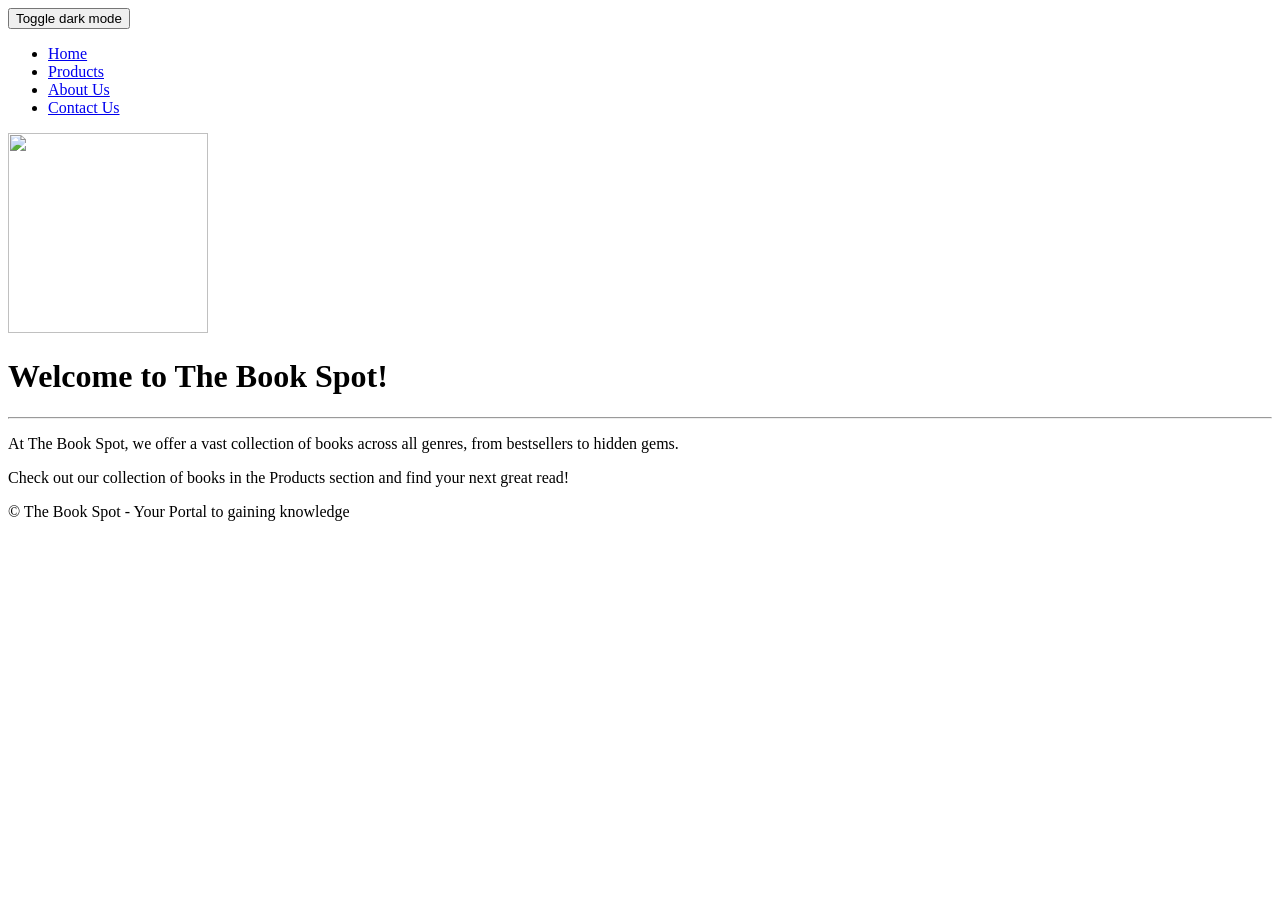
==== index.html @ 32a23036 "Update and rename indexx.html to index.html" ====
<!DOCTYPE html>
<html lang="en">
<head>
    <meta charset="UTF-8">
    <meta name="viewport" content="width=device-width, initial-scale=1.0">
    <title>The Book Spot- Home Page</title>
    <link rel="stylesheet" href="style (2).css">
     <script src="JS.js"></script>
</head>
<body>
<button onclick="myFunction()">Toggle dark mode</button>
    <div class="navbar">
        <ul>
            <li><a href="indexx.html">Home</a></li>
            <li><a href="TheProducts.html">Products</a></li>
            <li><a href="about.html">About Us</a></li>
            <li><a href="contact.html">Contact Us</a></li>
        </ul>
    </div>

    <div class="home-content">
        <img src="book.png" height="200" width="200">
        <h1>Welcome to The Book Spot!</h1>        
        <hr> 
          <p>At The Book Spot, we offer a vast collection of books across all genres, from bestsellers to hidden gems.</p>
    <p>Check out our collection of books in the Products section and find your next great read!</p>
    </div>

    <div class="footer">
        <footer>
            <p>© The Book Spot - Your Portal to gaining knowledge</p>
        </footer>
    </div>

</body>
</html>
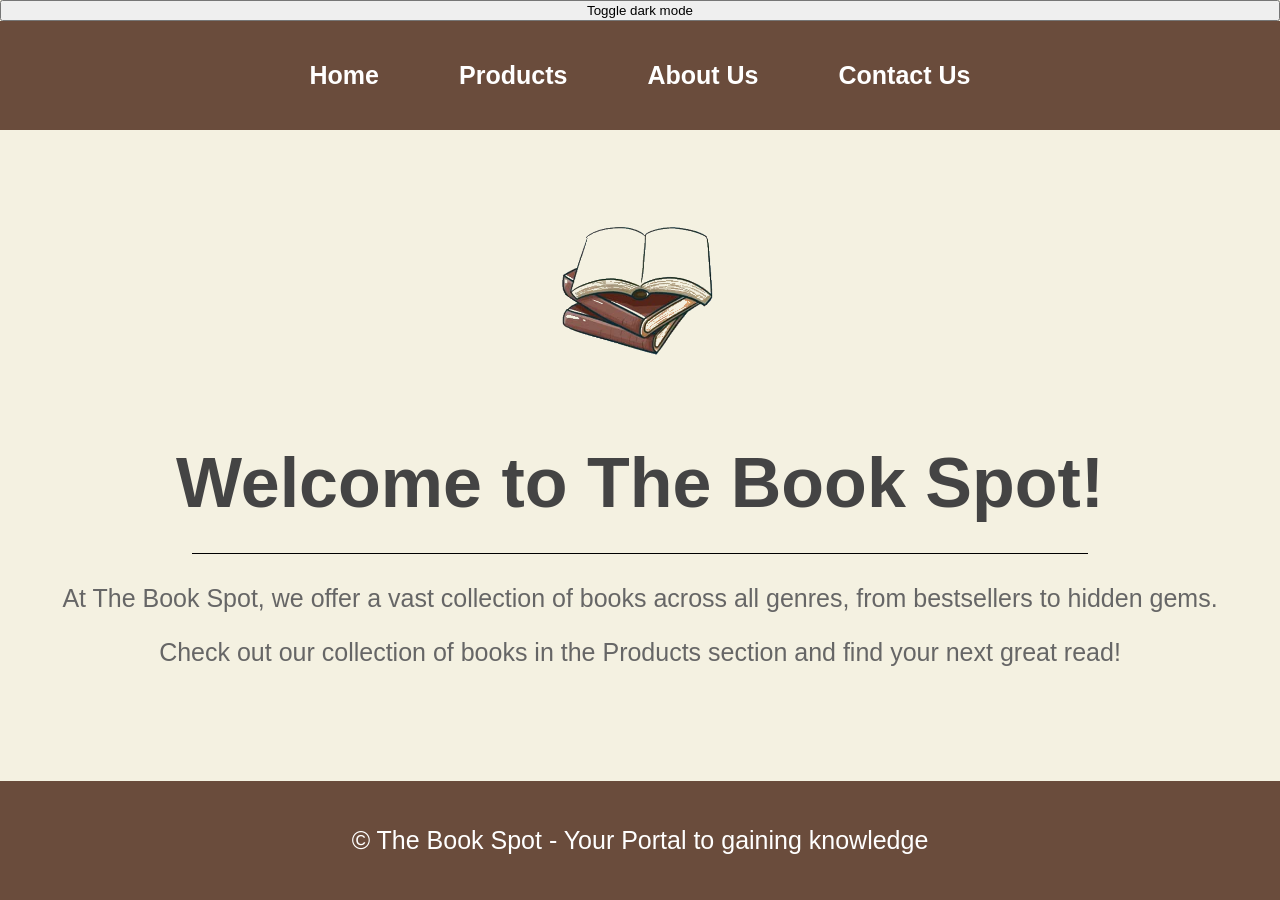
==== commit ab221dba: "Update index.html" ====
--- a/index.html
+++ b/index.html
@@ -4,8 +4,8 @@
     <meta charset="UTF-8">
     <meta name="viewport" content="width=device-width, initial-scale=1.0">
     <title>The Book Spot- Home Page</title>
-    <link rel="stylesheet" href="style (2).css">
-     <script src="JS.js"></script>
+    <link rel="stylesheet" href="src/style (2).css">
+     <script src="src/JS.js"></script>
 </head>
 <body>
 <button onclick="myFunction()">Toggle dark mode</button>
@@ -19,7 +19,7 @@
     </div>
 
     <div class="home-content">
-        <img src="book.png" height="200" width="200">
+        <img src="src/book.png" height="200" width="200">
         <h1>Welcome to The Book Spot!</h1>        
         <hr> 
           <p>At The Book Spot, we offer a vast collection of books across all genres, from bestsellers to hidden gems.</p>
@@ -34,3 +34,4 @@
 
 </body>
 </html>
+
--- a/src/style (2).css
+++ b/src/style (2).css
@@ -0,0 +1,157 @@
+body {
+  padding: 25px;
+  background-color: white;
+  color: black;
+  font-size: 25px;
+}
+
+.dark-mode {
+  background-color: black;
+  color: white;
+}
+
+
+body {
+  font-family: 'Segoe UI', Tahoma, Geneva, Verdana, sans-serif;
+  background-color: #f4f1e1; 
+  display: flex;
+  flex-direction: column;  
+  min-height: 100vh; 
+  margin: 0;
+  padding: 0;
+}
+/*--------------------Navigation Bar----------------------*/
+.navbar {
+  background-color: #6a4c3c; 
+  padding: 15px 0;
+}
+
+.navbar ul {
+  list-style-type: none;
+  display: flex;
+  justify-content: center;
+  padding: 0;
+}
+
+.navbar ul li {
+  margin: 0 20px;
+}
+
+.navbar ul li a {
+  color: white;
+  text-decoration: none;
+  font-weight: bold;
+  padding: 10px 20px;
+  border-radius: 4px;
+}
+
+.navbar ul li a:hover {
+  background-color: #000000;  
+}
+
+
+/* Table Styling */
+table {
+  width: 80%;       
+  margin: 0 auto;    
+  border-collapse: collapse;
+  text-align: left;
+}
+table th {
+  background-color: #6a4c3c;  
+  color: white;
+}
+
+.HomeHeader {
+  text-align: center;
+}
+
+/*--------------------Contact Us----------------------*/
+.ContactUs{
+    text-align: center;
+}
+input[type="text"], input[type="email"], input[type="number"], textarea {
+  width: 45%;             
+  padding: 12px;          
+  font-size: 16px;        
+  margin-bottom: 20px;     
+  border: 1px solid #ccc; 
+  border-radius: 5px;      
+}
+textarea{
+  height: 150px;
+  resize: none;
+}
+h3 {
+  text-align: center;  /* Centers the "Follow Us" text */
+  font-size: 1.5em;
+  margin-top: 40px;    /* Adds space above the heading */
+}
+.social-icons {
+  list-style: none;
+  display: flex;
+  gap: 20px;
+  justify-content: center;
+  font-size: 2rem;
+}
+.social-icons img {
+  width: 40px;
+}
+
+/* Footer styles */
+.footer {
+  background-color: #6a4c3c;
+  color: white;
+  padding: 20px 0;
+  text-align: center;
+  margin-top: auto;
+}
+
+
+/*--------------------About Us----------------------*/
+.story-section {
+  text-align: center;
+  max-width: 700px; 
+  margin: 0 auto; 
+  padding-top: 30px; 
+  line-height: 1.5; 
+    margin-top: 80px;
+
+}
+
+/*--------------------Home Page----------------------*/
+.home-content {
+ 
+  text-align: center;
+  
+  
+  
+  /* Add space between navbar and heading */
+  padding-top: 60px; 
+}
+
+/* Style the big "Welcome" heading */
+.home-content h1 {
+  font-size: 2.8em; /* Large font */
+  font-weight: 600; 
+  color: #444;       
+  margin-bottom: 15px;
+}
+
+/* Style the paragraphs */
+.home-content p {
+  color: #666; 
+}
+
+/* Style the horizontal line */
+.home-content hr {
+  border: 0; 
+  height: 1px; 
+  background-color: #000000; 
+  
+  
+  width: 70%; 
+  
+  
+  margin: 30px auto; 
+}
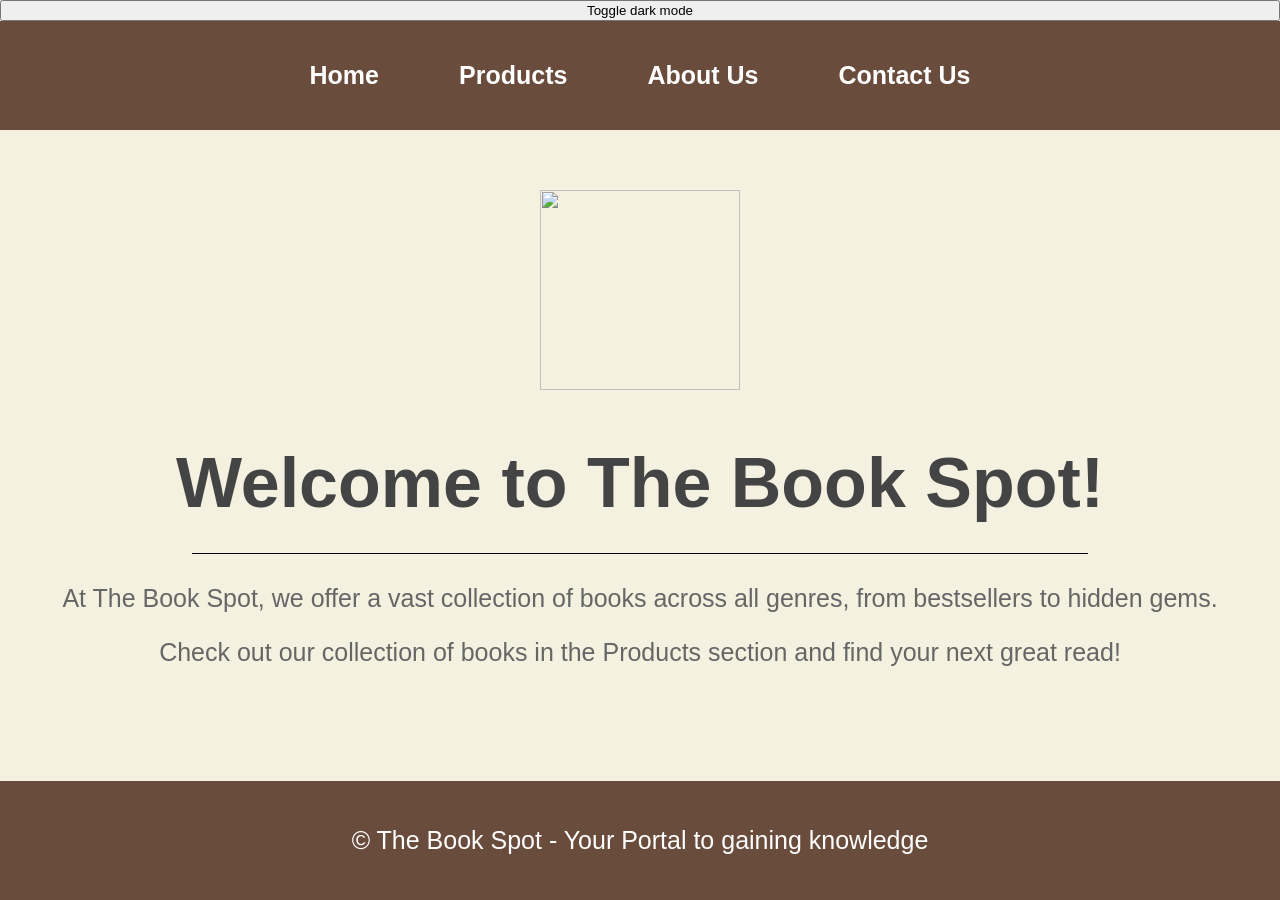
==== commit 58987391: "Update and rename index (2).html to index.html" ====
--- a/index.html
+++ b/index.html
@@ -4,22 +4,22 @@
     <meta charset="UTF-8">
     <meta name="viewport" content="width=device-width, initial-scale=1.0">
     <title>The Book Spot- Home Page</title>
-    <link rel="stylesheet" href="src/style (2).css">
-     <script src="src/JS.js"></script>
+    <link rel="stylesheet" href="src/css/style (2).css">
+     <script src="src/js/JS.js"></script>
 </head>
 <body>
 <button onclick="myFunction()">Toggle dark mode</button>
     <div class="navbar">
         <ul>
-            <li><a href="indexx.html">Home</a></li>
-            <li><a href="TheProducts.html">Products</a></li>
-            <li><a href="about.html">About Us</a></li>
+            <li><a href="index (2).html">Home</a></li>
+            <li><a href="TheProducts (2).html">Products</a></li>
+            <li><a href="about (2).html">About Us</a></li>
             <li><a href="contact.html">Contact Us</a></li>
         </ul>
     </div>
 
     <div class="home-content">
-        <img src="src/book.png" height="200" width="200">
+        <img src="src/images/book.jpg" height="200" width="200">
         <h1>Welcome to The Book Spot!</h1>        
         <hr> 
           <p>At The Book Spot, we offer a vast collection of books across all genres, from bestsellers to hidden gems.</p>
@@ -34,4 +34,3 @@
 
 </body>
 </html>
-
--- a/src/css/style (2).css
+++ b/src/css/style (2).css
@@ -0,0 +1,157 @@
+body {
+  padding: 25px;
+  background-color: white;
+  color: black;
+  font-size: 25px;
+}
+
+.dark-mode {
+  background-color: black;
+  color: white;
+}
+
+
+body {
+  font-family: 'Segoe UI', Tahoma, Geneva, Verdana, sans-serif;
+  background-color: #f4f1e1; 
+  display: flex;
+  flex-direction: column;  
+  min-height: 100vh; 
+  margin: 0;
+  padding: 0;
+}
+/*--------------------Navigation Bar----------------------*/
+.navbar {
+  background-color: #6a4c3c; 
+  padding: 15px 0;
+}
+
+.navbar ul {
+  list-style-type: none;
+  display: flex;
+  justify-content: center;
+  padding: 0;
+}
+
+.navbar ul li {
+  margin: 0 20px;
+}
+
+.navbar ul li a {
+  color: white;
+  text-decoration: none;
+  font-weight: bold;
+  padding: 10px 20px;
+  border-radius: 4px;
+}
+
+.navbar ul li a:hover {
+  background-color: #000000;  
+}
+
+
+/* Table Styling */
+table {
+  width: 80%;       
+  margin: 0 auto;    
+  border-collapse: collapse;
+  text-align: left;
+}
+table th {
+  background-color: #6a4c3c;  
+  color: white;
+}
+
+.HomeHeader {
+  text-align: center;
+}
+
+/*--------------------Contact Us----------------------*/
+.ContactUs{
+    text-align: center;
+}
+input[type="text"], input[type="email"], input[type="number"], textarea {
+  width: 45%;             
+  padding: 12px;          
+  font-size: 16px;        
+  margin-bottom: 20px;     
+  border: 1px solid #ccc; 
+  border-radius: 5px;      
+}
+textarea{
+  height: 150px;
+  resize: none;
+}
+h3 {
+  text-align: center;  /* Centers the "Follow Us" text */
+  font-size: 1.5em;
+  margin-top: 40px;    /* Adds space above the heading */
+}
+.social-icons {
+  list-style: none;
+  display: flex;
+  gap: 20px;
+  justify-content: center;
+  font-size: 2rem;
+}
+.social-icons img {
+  width: 40px;
+}
+
+/* Footer styles */
+.footer {
+  background-color: #6a4c3c;
+  color: white;
+  padding: 20px 0;
+  text-align: center;
+  margin-top: auto;
+}
+
+
+/*--------------------About Us----------------------*/
+.story-section {
+  text-align: center;
+  max-width: 700px; 
+  margin: 0 auto; 
+  padding-top: 30px; 
+  line-height: 1.5; 
+    margin-top: 80px;
+
+}
+
+/*--------------------Home Page----------------------*/
+.home-content {
+ 
+  text-align: center;
+  
+  
+  
+  /* Add space between navbar and heading */
+  padding-top: 60px; 
+}
+
+/* Style the big "Welcome" heading */
+.home-content h1 {
+  font-size: 2.8em; /* Large font */
+  font-weight: 600; 
+  color: #444;       
+  margin-bottom: 15px;
+}
+
+/* Style the paragraphs */
+.home-content p {
+  color: #666; 
+}
+
+/* Style the horizontal line */
+.home-content hr {
+  border: 0; 
+  height: 1px; 
+  background-color: #000000; 
+  
+  
+  width: 70%; 
+  
+  
+  margin: 30px auto; 
+}
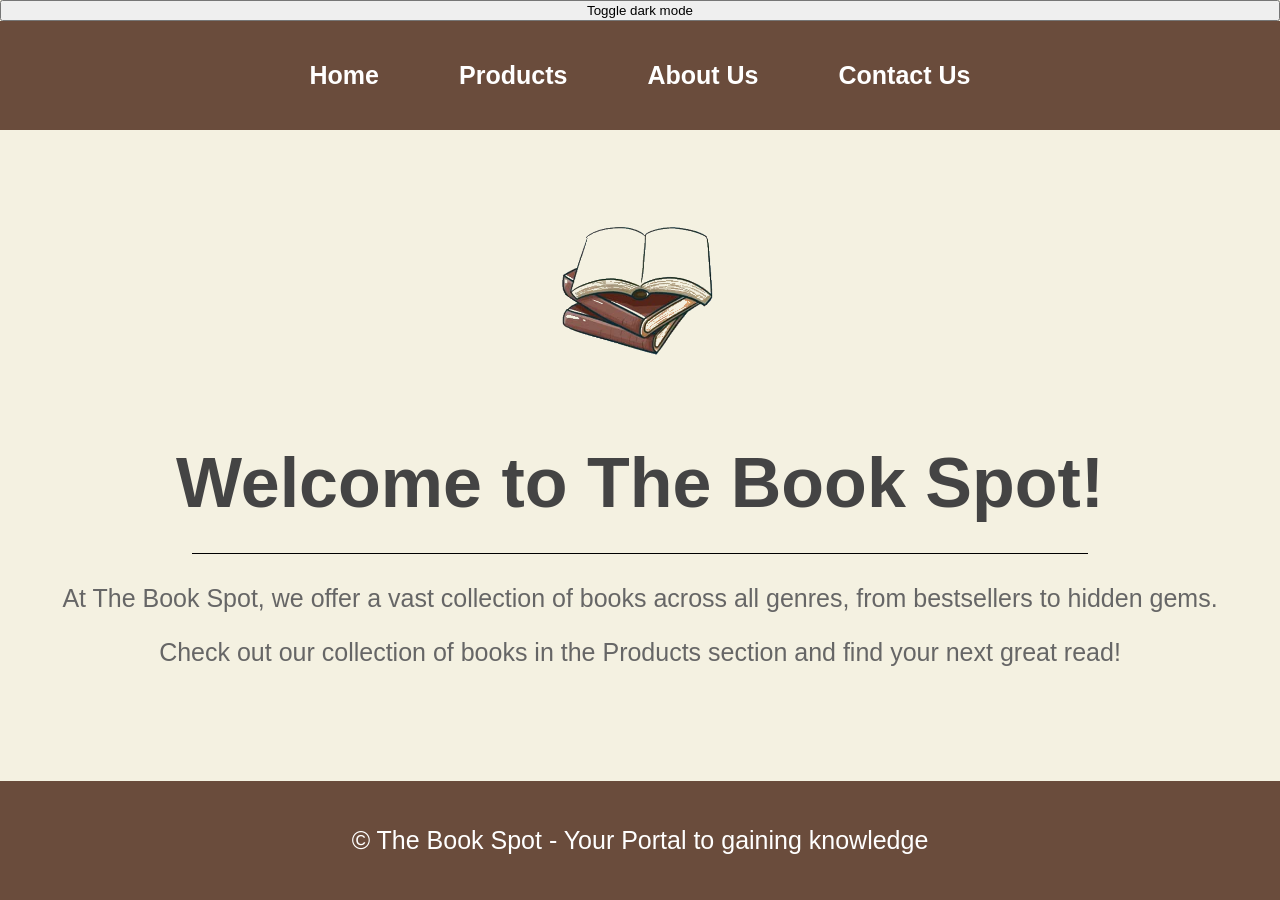
==== commit 79456c78: "Update index.html" ====
--- a/index.html
+++ b/index.html
@@ -11,15 +11,15 @@
 <button onclick="myFunction()">Toggle dark mode</button>
     <div class="navbar">
         <ul>
-            <li><a href="index (2).html">Home</a></li>
+            <li><a href="index.html">Home</a></li>
             <li><a href="TheProducts (2).html">Products</a></li>
             <li><a href="about (2).html">About Us</a></li>
-            <li><a href="contact.html">Contact Us</a></li>
+            <li><a href="contact (2).html">Contact Us</a></li>
         </ul>
     </div>
 
     <div class="home-content">
-        <img src="src/images/book.jpg" height="200" width="200">
+        <img src="src/images/book.png" height="200" width="200">
         <h1>Welcome to The Book Spot!</h1>        
         <hr> 
           <p>At The Book Spot, we offer a vast collection of books across all genres, from bestsellers to hidden gems.</p>
@@ -34,3 +34,6 @@
 
 </body>
 </html>
+
+
+
